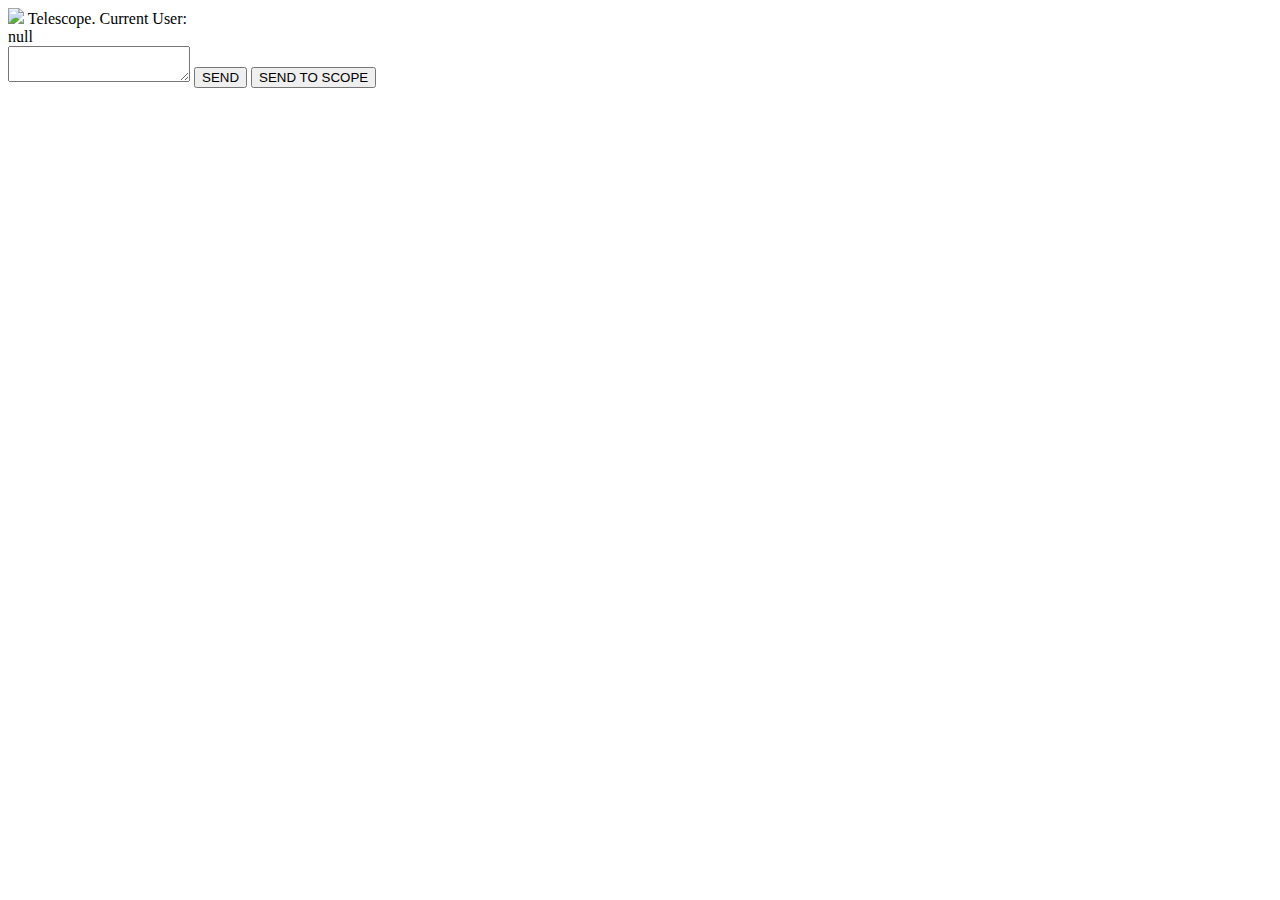
==== client/static/html/index.html @ 422cc9f5 "sykun" ====
<!doctype html>

<html lang="en">
    <head>

        <meta charset="utf-8">
        <title>Telescote</title>
        <meta name="description" content="telescope">

        <meta name="viewport" content="width=device-width, initial-scale=1">
        <link rel="shortcut icon" type="image/png" href="/../file/png/favicon"/>

        <link rel="stylesheet" href="/../css/normalize.css">
        <link rel="stylesheet" href="/../css/main.css">
        <script src="https://ajax.googleapis.com/ajax/libs/jquery/3.2.1/jquery.min.js"></script>
        <script type="text/javascript" src="../js/api.js"></script>
        <script type="text/javascript" src="../js/server.js"></script>
        <script type="text/javascript" src="../js/telescope.js"></script>
    </head>

    <body>
        <div class="main">
            <div class="header">
                <img class="header-menu" src="/../png/ic_menu_white_24dp_2x.png"></img>
                <span id="header-current-user">Telescope. Current User:</span>
                <script>
                    document.getElementById('header-current-user').innerHTML+='<div>' + localStorage.getItem('userName')+'</div>'
                </script>
            </div>
            <div class="left">
            </div>
            <div class="screen">
                 <div class="messages">
                 </div>

                </div>
                <div class="message-tool">
                    <textarea id="message-text" class="message-area"></textarea>
                    <input type="button" name="send-message" value="SEND" onclick=/>
                    <input type="button" name="send-to-scope-message" value="SEND TO SCOPE"/>
                </div>
            </div>
        </div>
        <!-- CHATS -->
        <script type="text/javascript">
            function waitForSocketConnection(socket, callback){
                setTimeout(
                    function () {
                        if (socket.readyState === 1) {
                            console.log("Connection is made")
                            if (callback != null){
                                callback();
                            }
                            return;

                        } else {
                            console.log("wait for connection...")
                            waitForSocketConnection(socket, callback);
                        }

                    }, 5); // wait 5 milisecond for the connection...
            }

            waitForSocketConnection(socket, function () {
                getChats({user_id: localStorage.getItem("userId")})
            });
        </script>
        <!--  SEND MESSAGES -->
        <script>
            document.getElementsByName("send-message")[0].onclick = function() {
                sendmessage = {
                    text: document.getElementById("message-text").value,
                    chat_id: 100002, // HOW CHEK
                    sender_id: localStorage.getItem('userId')};
                sendMessage(sendmessage);
            }
        </script>
        <script>
            document.getElementsByName("send-to-scope-message")[0].onclick = function() {
                sendmessage = {
                    text: document.getElementById("message-text").value,
                    chat_id: 100002,
                    sender_id: localStorage.getItem('userId')};
                sendMessage(sendmessage);
            }
        </script>
    </body>
</html>
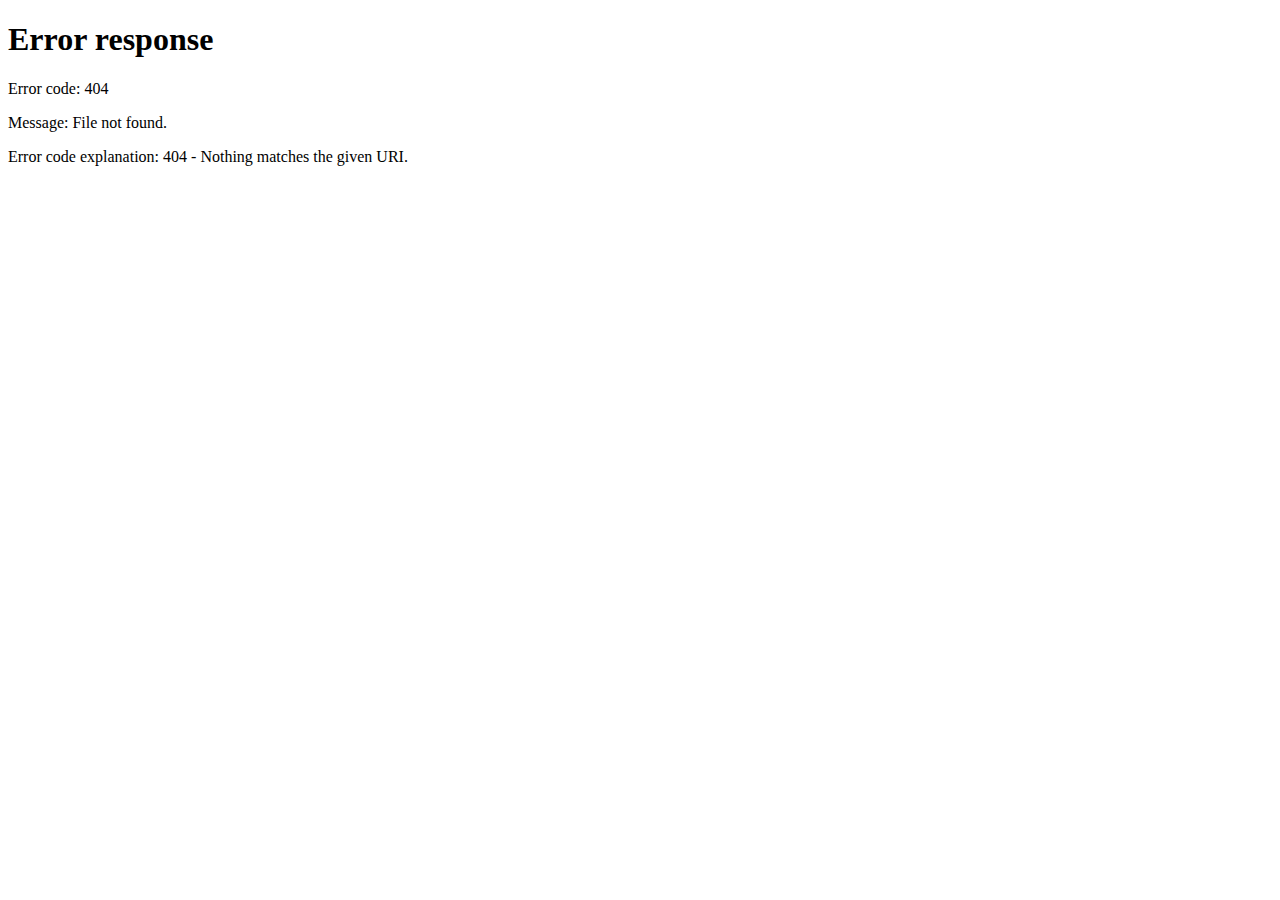
==== commit 1e806594: "fix login" ====
--- a/client/static/html/index.html
+++ b/client/static/html/index.html
@@ -61,9 +61,13 @@
                     }, 5); // wait 5 milisecond for the connection...
             }
 
-            waitForSocketConnection(socket, function () {
-                getChats({user_id: localStorage.getItem("userId")})
-            });
+            if (localStorage.getItem('userId')) {
+                waitForSocketConnection(socket, function () {
+                    getChats({user_id: localStorage.getItem("userId")})
+                });
+            } else {
+                window.location.replace('/../html/login');
+            }
         </script>
         <!--  SEND MESSAGES -->
         <script>
